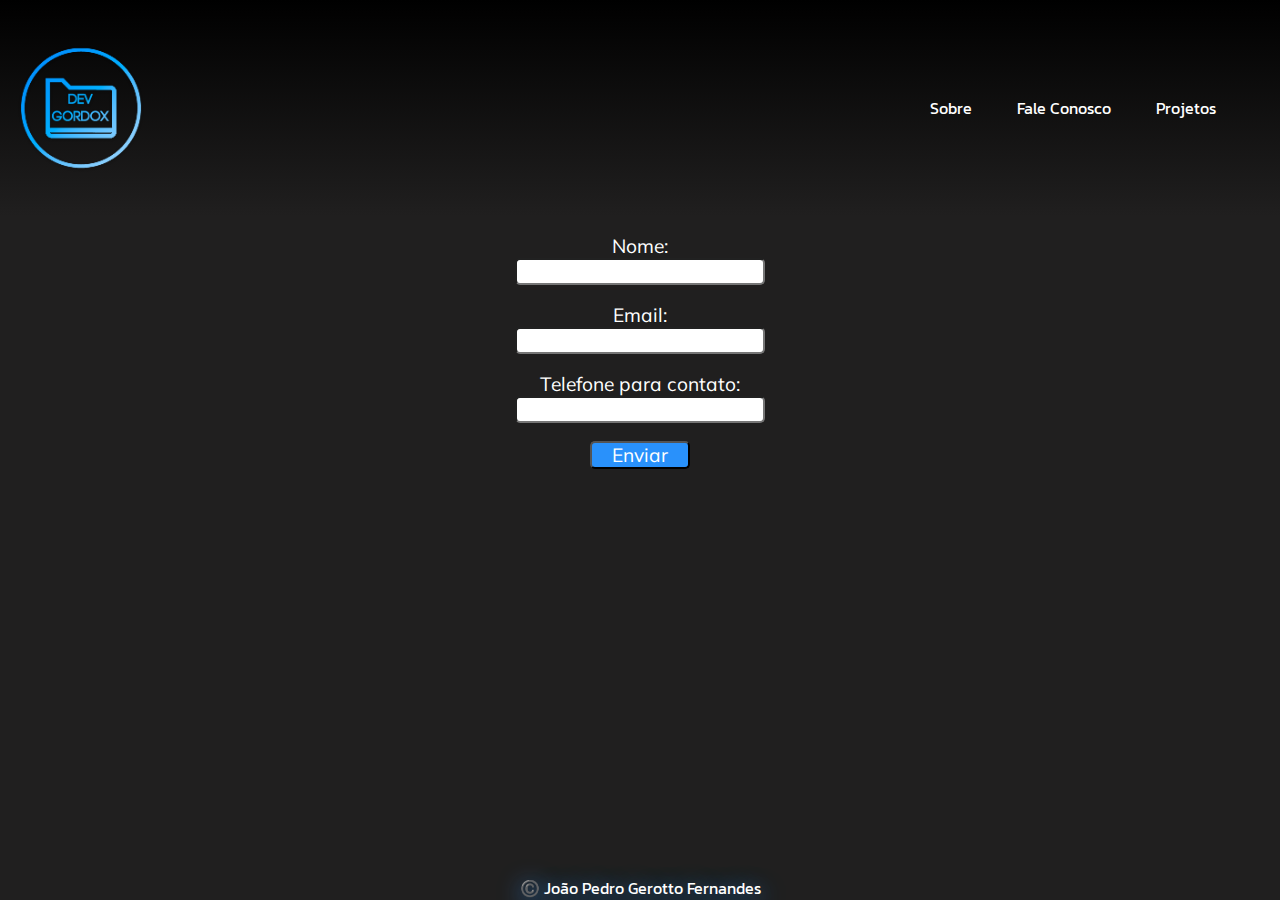
==== fale_conosco.html @ 5d4733ec "Colocando link do fale conosco" ====
<!DOCTYPE html>
<html lang="pt-br">
<head>
    <meta charset="UTF-8">
    <meta http-equiv="X-UA-Compatible" content="IE=edge">
    <meta name="viewport" content="width=device-width, initial-scale=1.0">
    <link rel="stylesheet" href="./Style/fale_conosco.css">
    <link rel="stylesheet" href="./Style/cabeçalho.css">
    <title>Dev Gordox - Projeto</title>
</head>
<body>
    <header class="header">
        <div class="containerHeader">
            <img src="./Img/Logo - Dev Gordox.png" alt="Logo - Dev Gordox">
            <div class="groupBtn">
                <a href="./index.html">Sobre</a>
                <a href="#">Fale Conosco</a>
                <a href="./projetos.html">Projetos</a>
            </div>
        </div>
    </header>
    <section>
        <form action="https://formsubmit.co/jp1204gerotto@gmail.com" method="POST">
            <input type="hidden" name="_next" value="https://jpprogramerdev.github.io/Portfolio/sucesso.html">
            <label for="nameContact">Nome: </label>
            <input type="text" name="name" id="name" required class="inputText">
            <label for="emailContact">Email: </label>
            <input type="email" name="emailContact" id="emailContact" required class="inputText">
            <label for="numberContact">Telefone para contato: </label>
            <input type="number" name="numberContact" id="numberContact" required class="inputText">
            <button type="submit">Enviar</button>
        </form>
        
    </section>
    <footer class="footer">
        <p>©️ João Pedro Gerotto Fernandes</p>
    </footer>
</body>
</html>
---- Style/fale_conosco.css ----
@import url('https://fonts.googleapis.com/css2?family=Mulish:wght@300&display=swap');/*font-family: 'Mulish', sans-serif;*/


*{
    margin: 0;
    padding: 0;
    box-sizing: border-box;
}

form{
    display: flex;
    justify-content: center;
    align-items: center;
    flex-direction: column;
}

form label{
    font-size: 1.2rem;
    margin-top: 2vh;
    color: white;
    font-family: 'Mulish', sans-serif;
}

.inputText{
    width: 250px;
    height: 3vh;
    border-radius: 5px;
}

button{
    cursor: pointer;
    margin-top: 2vh;
    width: 100px;
    height: auto;
    border-radius: 5px;
    background-color: #2991fb;
    color: white;
    font-family: 'Mulish', sans-serif;
    font-size: 1.2rem;
    transition: .3s;

}

button:hover{
    transition: .3s;
    color: #f7f6f6;
    background-color: #45a1fc; 
}
---- Style/cabeçalho.css ----
@import url('https://fonts.googleapis.com/css2?family=Kanit:wght@300&display=swap');
body{
    background-color: #201f1f;
    position: relative;
    min-height: 100vh
}

.containerHeader{
    width: 95%;
    display: flex;
    flex-direction: row;
    align-items: center;
    justify-content: space-between;
}

header{
    width: 100%;
    background: -moz-linear-gradient(180deg, rgba(0,0,0,1) 0%, rgba(32,31,31,1) 100%);
    background: -webkit-linear-gradient(180deg, rgba(0,0,0,1) 0%, rgba(32,31,31,1) 100%);
    background: linear-gradient(180deg, rgba(0,0,0,1) 0%, rgba(32,31,31,1) 100%);
}

footer{
    text-align: center;
    font-family: 'Kanit', sans-serif;
    color: white;
    text-shadow: 1px 5px 25px #2991fb;
    position: absolute;
    bottom: 0;
    width: 100%;
}

.header img{
    width: 18vh;
    height: auto;
}

.header .groupBtn{
    display: flex;
    gap: 5vh;
}

.header .groupBtn a{
    text-decoration: none;
    color: white;
    font-family: 'Kanit', sans-serif;
    border-bottom: 1.5px solid transparent;
    transition: .3s;
}

.header .groupBtn a:hover{
    border-bottom: 1.5px solid white;
    transition: .3s;
}
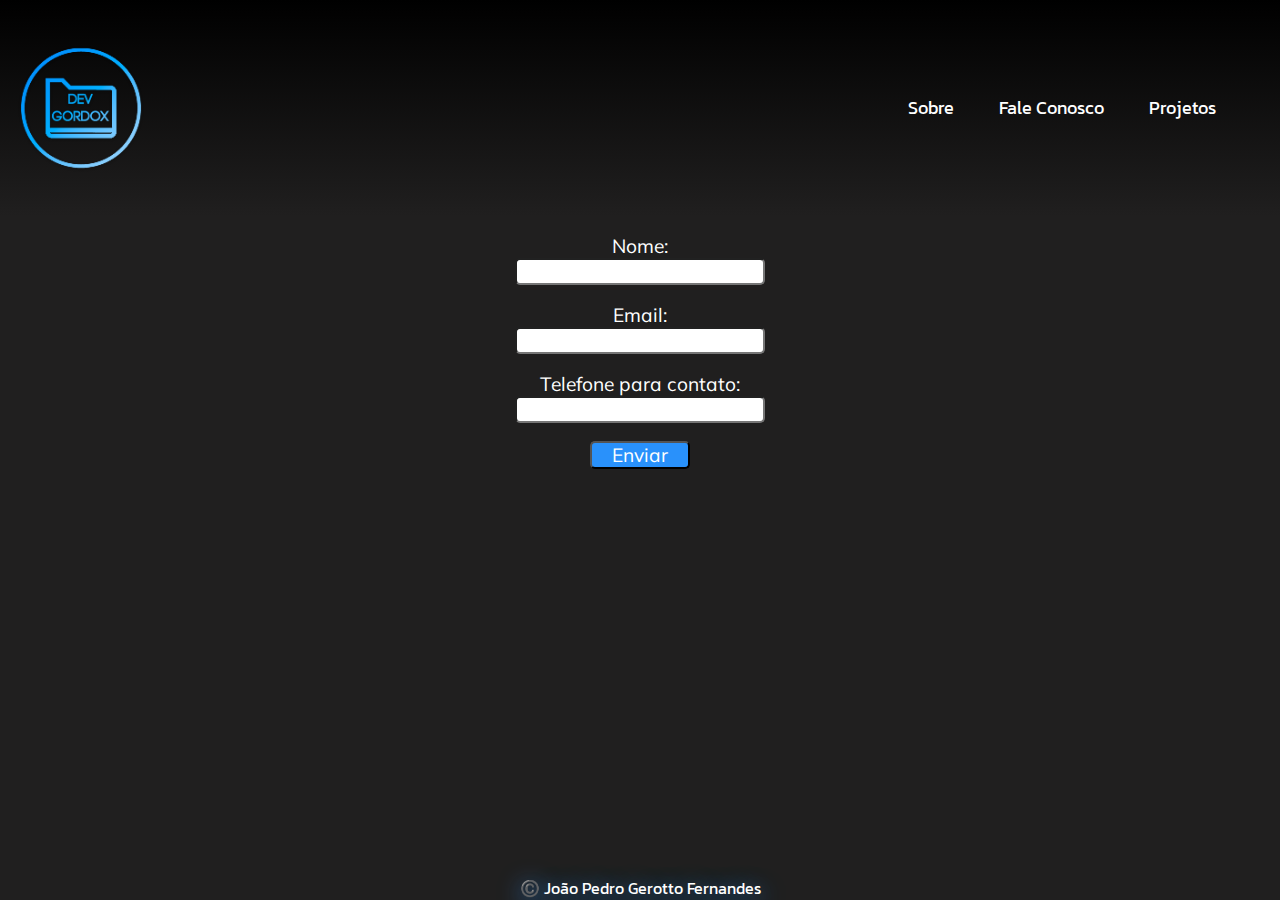
==== commit b85a3cdf: "Adicionado responsividade" ====
--- a/fale_conosco.html
+++ b/fale_conosco.html
@@ -5,8 +5,9 @@
     <meta http-equiv="X-UA-Compatible" content="IE=edge">
     <meta name="viewport" content="width=device-width, initial-scale=1.0">
     <link rel="stylesheet" href="./Style/fale_conosco.css">
-    <link rel="stylesheet" href="./Style/cabeçalho.css">
-    <title>Dev Gordox - Projeto</title>
+    <link rel="stylesheet" href="./Style/header_footer.css">
+    <link rel="icon" type="image/png" href="./Img/Logo - Dev Gordox.png">
+    <title>Dev Gordox - Fale Conosco</title>
 </head>
 <body>
     <header class="header">
@@ -22,6 +23,7 @@
     <section>
         <form action="https://formsubmit.co/jp1204gerotto@gmail.com" method="POST">
             <input type="hidden" name="_next" value="https://jpprogramerdev.github.io/Portfolio/sucesso.html">
+            <input type="hidden" name="_captcha" value="false">
             <label for="nameContact">Nome: </label>
             <input type="text" name="name" id="name" required class="inputText">
             <label for="emailContact">Email: </label>
--- a/Style/header_footer.css
+++ b/Style/header_footer.css
@@ -0,0 +1,112 @@
+@import url('https://fonts.googleapis.com/css2?family=Kanit:wght@300&display=swap');
+body{
+    background-color: #201f1f;
+    position: relative;
+    min-height: 100vh
+}
+
+.containerHeader{
+    width: 95%;
+    display: flex;
+    flex-direction: row;
+    align-items: center;
+    justify-content: space-between;
+}
+
+header{
+    width: 100%;
+    background: -moz-linear-gradient(180deg, rgba(0,0,0,1) 0%, rgba(32,31,31,1) 100%);
+    background: -webkit-linear-gradient(180deg, rgba(0,0,0,1) 0%, rgba(32,31,31,1) 100%);
+    background: linear-gradient(180deg, rgba(0,0,0,1) 0%, rgba(32,31,31,1) 100%);
+}
+
+footer{
+    text-align: center;
+    font-family: 'Kanit', sans-serif;
+    color: white;
+    text-shadow: 1px 5px 25px #2991fb;
+    position: absolute;
+    bottom: 0;
+    width: 100%;
+}
+
+.header img{
+    width: 18vh;
+    height: auto;
+}
+
+.header .groupBtn{
+    display: flex;
+    gap: 5vh;
+}
+
+.header .groupBtn a{
+    text-decoration: none;
+    color: white;
+    font-family: 'Kanit', sans-serif;
+    border-bottom: 1.5px solid transparent;
+    transition: .3s;
+    font-size: 1.1rem;
+
+}
+
+.header .groupBtn a:hover{
+    border-bottom: 1.5px solid white;
+    transition: .3s;
+}
+
+@media(max-width:380px){
+    .header img{
+        width: 8vh;
+    }
+
+    .header .groupBtn{
+        gap: 1vh;
+    }
+
+    .header .groupBtn a{
+        font-size: .5rem;
+    }
+}
+
+@media (max-width:430px){
+    .header img{
+        width: 10vh;
+    }
+
+    .header .groupBtn{
+        gap: 2vh;
+    }
+
+    .header .groupBtn a{
+        font-size: .7rem;
+    }
+}
+
+@media (max-width: 480px){
+    .header img{
+        width: 10vh;
+    }
+
+    .header .groupBtn{
+        gap: 3vh;
+    }
+
+    .header .groupBtn a{
+        font-size: .9rem;
+    }
+}
+
+@media (max-width: 530px){
+    .header img{
+        width: 12vh;
+    }
+
+    .header .groupBtn{
+        gap: 5vh;
+    }
+
+    .header .groupBtn a{
+        font-size: 1rem;
+    }
+}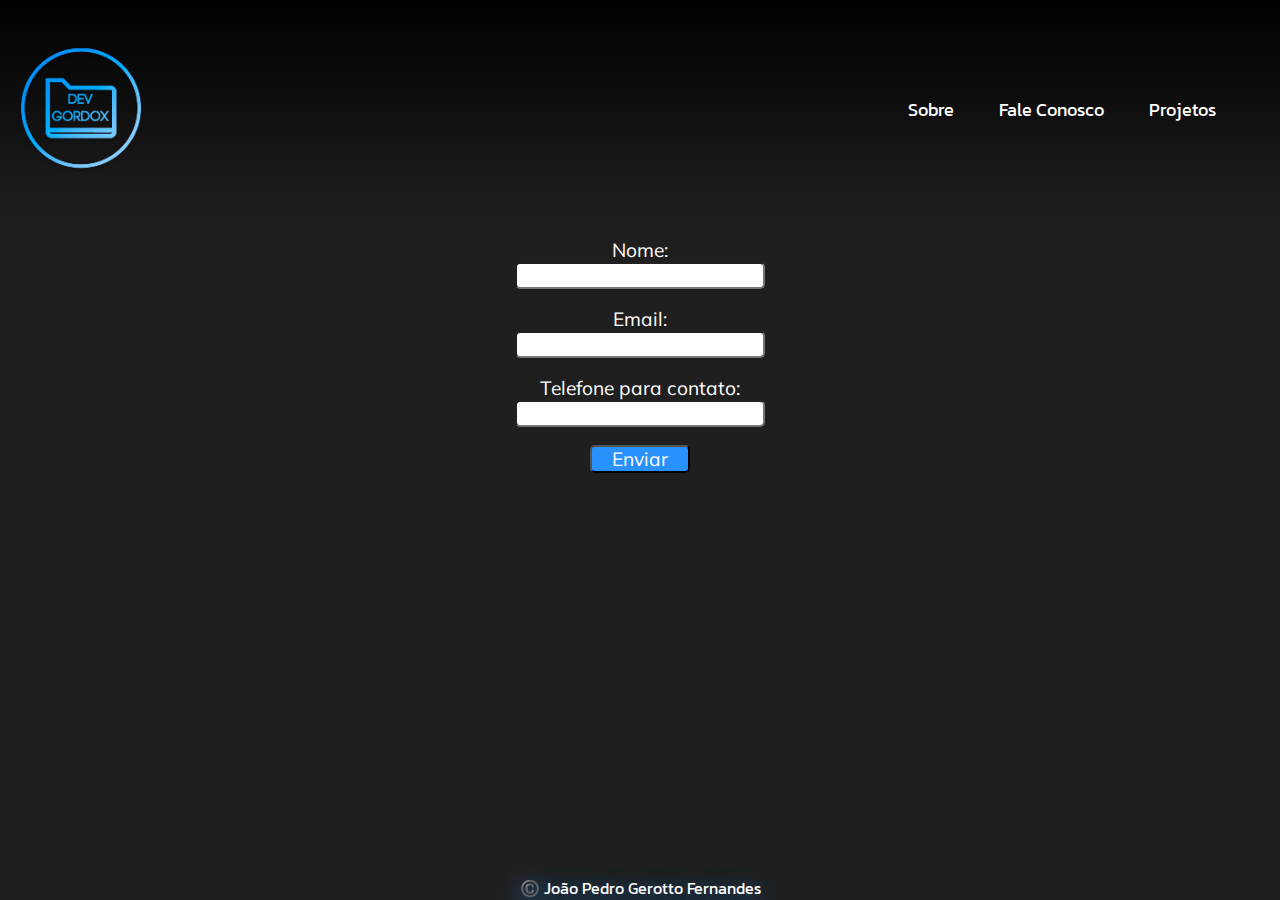
==== commit 607adc2c: "Adicionado link do index no logo" ====
--- a/fale_conosco.html
+++ b/fale_conosco.html
@@ -12,7 +12,7 @@
 <body>
     <header class="header">
         <div class="containerHeader">
-            <img src="./Img/Logo - Dev Gordox.png" alt="Logo - Dev Gordox">
+            <a href="./index.html"><img src="./Img/Logo - Dev Gordox.png" alt="Logo - Dev Gordox"></a>
             <div class="groupBtn">
                 <a href="./index.html">Sobre</a>
                 <a href="#">Fale Conosco</a>
--- a/Style/header_footer.css
+++ b/Style/header_footer.css
@@ -55,17 +55,31 @@
     transition: .3s;
 }
 
-@media(max-width:380px){
+@media (max-width: 530px){
     .header img{
-        width: 8vh;
+        width: 12vh;
     }
 
     .header .groupBtn{
-        gap: 1vh;
+        gap: 5vh;
     }
 
     .header .groupBtn a{
-        font-size: .5rem;
+        font-size: 1rem;
+    }
+}
+
+@media (max-width: 480px){
+    .header img{
+        width: 10vh;
+    }
+
+    .header .groupBtn{
+        gap: 3vh;
+    }
+
+    .header .groupBtn a{
+        font-size: .9rem;
     }
 }
 
@@ -83,30 +97,16 @@
     }
 }
 
-@media (max-width: 480px){
+@media(max-width:380px){
     .header img{
-        width: 10vh;
+        width: 8vh;
     }
 
     .header .groupBtn{
-        gap: 3vh;
+        gap: 1vh;
     }
 
     .header .groupBtn a{
-        font-size: .9rem;
-    }
-}
-
-@media (max-width: 530px){
-    .header img{
-        width: 12vh;
-    }
-
-    .header .groupBtn{
-        gap: 5vh;
-    }
-
-    .header .groupBtn a{
-        font-size: 1rem;
+        font-size: .5rem;
     }
 }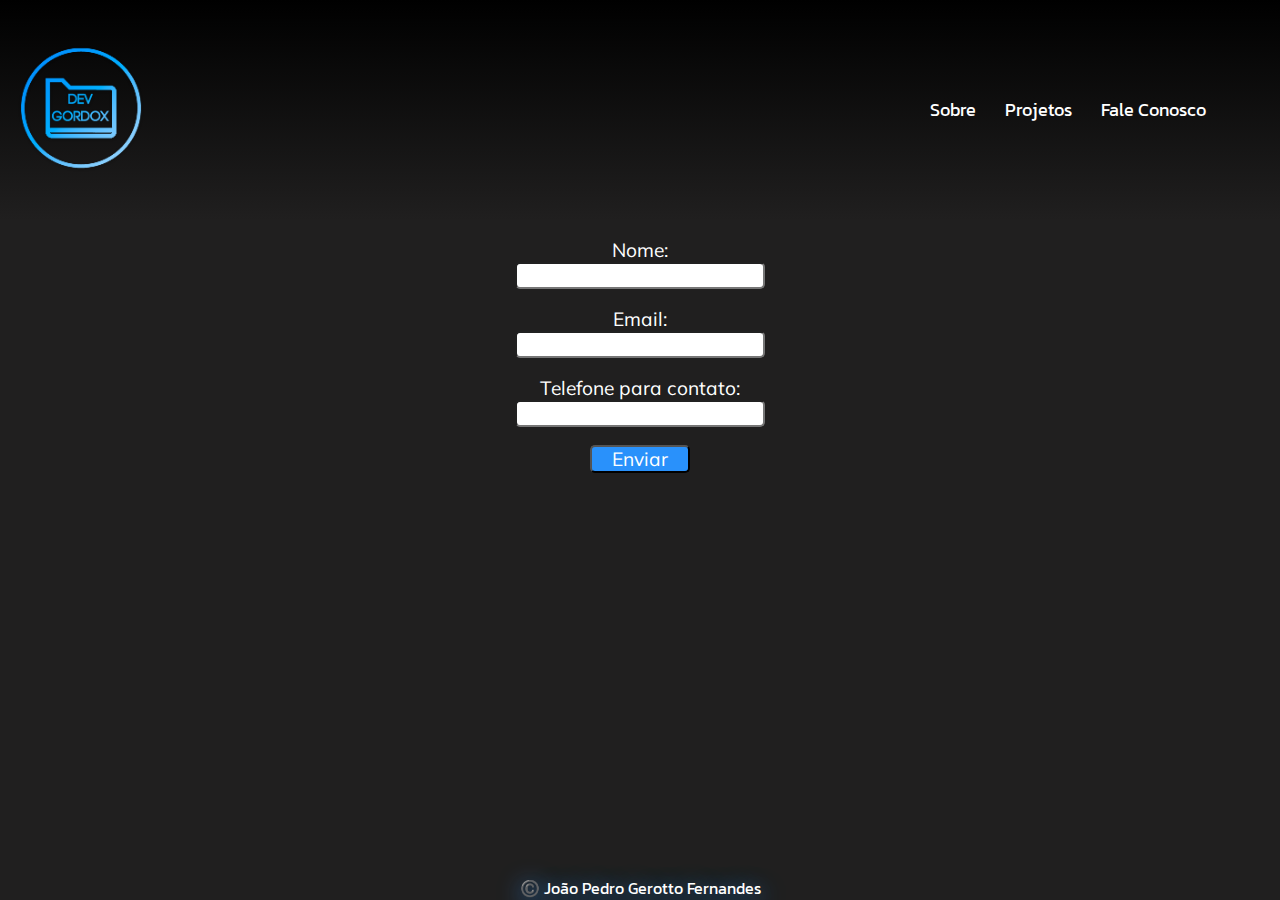
==== commit a90a2012: "Adicionado o menu dropdawn no header" ====
--- a/fale_conosco.html
+++ b/fale_conosco.html
@@ -12,12 +12,20 @@
 <body>
     <header class="header">
         <div class="containerHeader">
-            <a href="./index.html"><img src="./Img/Logo - Dev Gordox.png" alt="Logo - Dev Gordox"></a>
-            <div class="groupBtn">
-                <a href="./index.html">Sobre</a>
-                <a href="#">Fale Conosco</a>
-                <a href="./projetos.html">Projetos</a>
-            </div>
+            <a href="./index.html"><img src="./Img/Logo - Dev Gordox.png" alt="Logo - Dev Gordox"> </a>
+            <nav class="groupBtn">
+                <ul>
+                    <li><a href="#sobre-curriculo">Sobre</a></li>
+                    <li class="dropdown">
+                        <a href="#">Projetos</a>
+                        <ul class="dropdown-content">
+                            <li><a href="./proj_design.html">Design</a></li>
+                            <li><a href="./proj_programacao.html">Programação</a></li>
+                        </ul>
+                    </li>
+                    <li><a href="./fale_conosco.html">Fale Conosco</a></li>
+                </ul>
+            </nav>
         </div>
     </header>
     <section>
@@ -29,7 +37,7 @@
             <label for="emailContact">Email: </label>
             <input type="email" name="emailContact" id="emailContact" required class="inputText">
             <label for="numberContact">Telefone para contato: </label>
-            <input type="number" name="numberContact" id="numberContact" required class="inputText">
+            <input type="number" name="numberContact" id="numberContact" required class="inputText" maxlength="11">
             <button type="submit">Enviar</button>
         </form>
         
@@ -37,5 +45,6 @@
     <footer class="footer">
         <p>©️ João Pedro Gerotto Fernandes</p>
     </footer>
+    <script src="./Scripts/numberLimit.js"></script>
 </body>
 </html>--- a/Style/header_footer.css
+++ b/Style/header_footer.css
@@ -47,13 +47,79 @@
     border-bottom: 1.5px solid transparent;
     transition: .3s;
     font-size: 1.1rem;
-
 }
 
 .header .groupBtn a:hover{
     border-bottom: 1.5px solid white;
     transition: .3s;
 }
+
+.groupBtn ul {
+    list-style-type: none;
+    margin: 0;
+    padding: 0;
+}
+
+.groupBtn li {
+    display: inline-block;
+    margin-left: 5px;
+}
+
+.groupBtn li a {
+    display: block;
+    text-decoration: none;
+    font-family: 'Kanit', sans-serif;
+    border-bottom: 1.5px solid transparent;
+    transition: .3s;
+    font-size: 1.1rem;
+    padding: 10px;
+}
+
+.groupBtn li.dropdown:hover .dropdown-content {
+    display: block;
+    animation: slide-down 0.3s ease-in-out forwards;
+}
+
+.dropdown-content {
+    display: none;
+    position: absolute;
+    background-color: #f9f9f9;
+    min-width: 160px;
+    box-shadow: 0px 8px 16px 0px rgba(0,0,0,0.2);
+    z-index: 1;
+}
+
+.dropdown-content {
+    display: none;
+    position: absolute;
+    background-color: #2991fb;
+    min-width: 160px;
+    box-shadow: 0px 8px 16px 0px rgba(0,0,0,0.2);
+    z-index: 1;
+}
+
+.dropdown-content li {
+    display: block;
+}
+
+.dropdown-content li a {
+    color: black;
+    padding: 12px 16px;
+    text-decoration: none;
+    display: block;
+}
+
+@keyframes slide-down {
+    0% {
+        opacity: 0;
+        transform: translateY(-10px);
+    }
+    100% {
+        opacity: 1;
+        transform: translateY(0);
+    }
+}
+
 
 @media (max-width: 530px){
     .header img{
